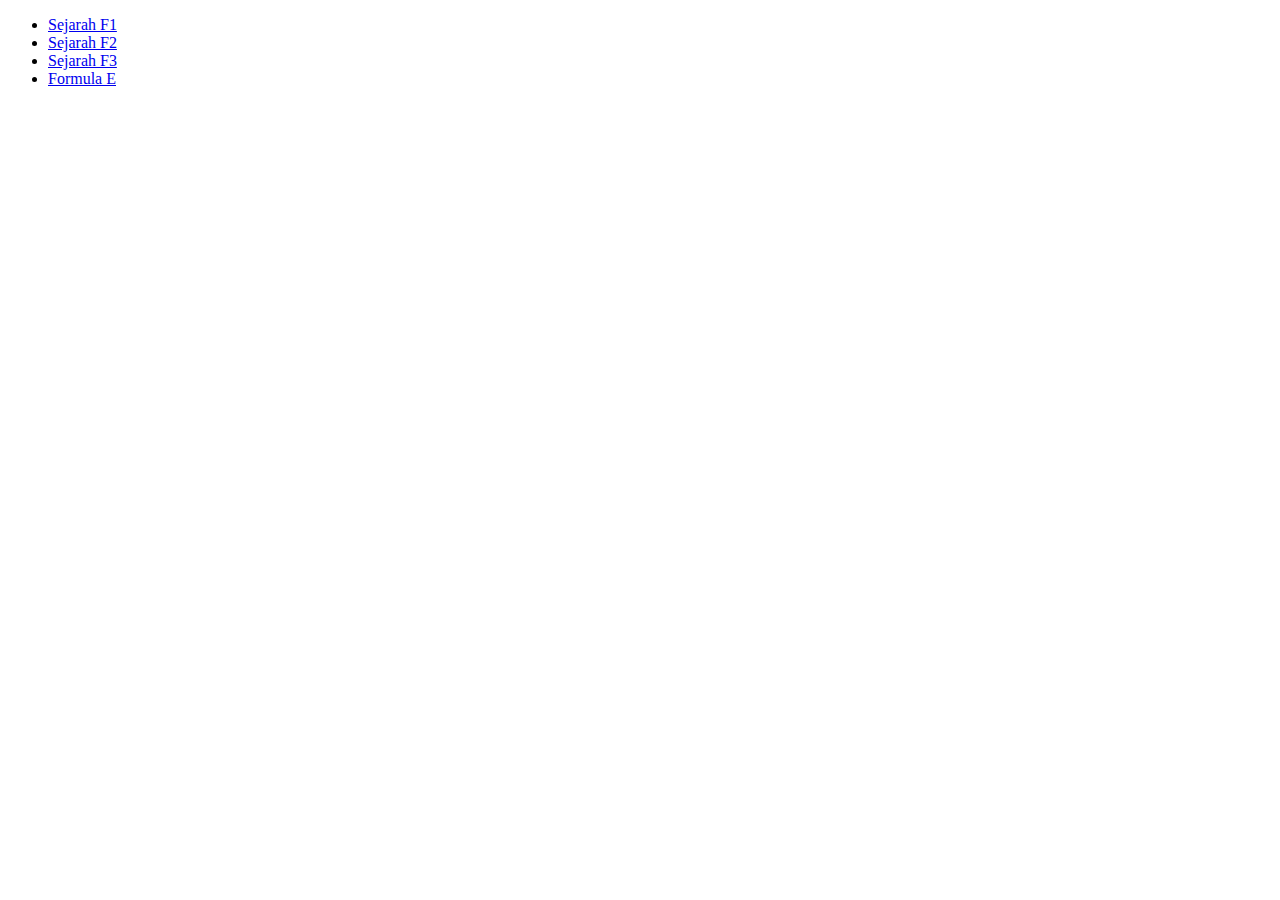
==== assets/sidebar.html @ 4e8a00e5 "Add files via upload" ====
<!DOCTYPE html>
<html lang="en">
<head>
    <meta charset="UTF-8">
    <meta name="viewport" content="width=device-width, initial-scale=1.0">
    <title>Sidebar</title>
    <link rel="stylesheet" type="text/css" href="style-side.css">
</head>
<body>
    <div class="sidebar">
        <ul>
            <li><a href="sejarah-f1.html" target="main">Sejarah F1</a></li>
            <li><a href="sejarah-f2.html" target="main">Sejarah F2</a></li>
            <li><a href="sejarah-f3.html" target="main">Sejarah F3</a></li>
            <li><a href="sejarah-fe.html" target="main">Formula E</a></li>
        </ul>
    </div>
</body>
</html>
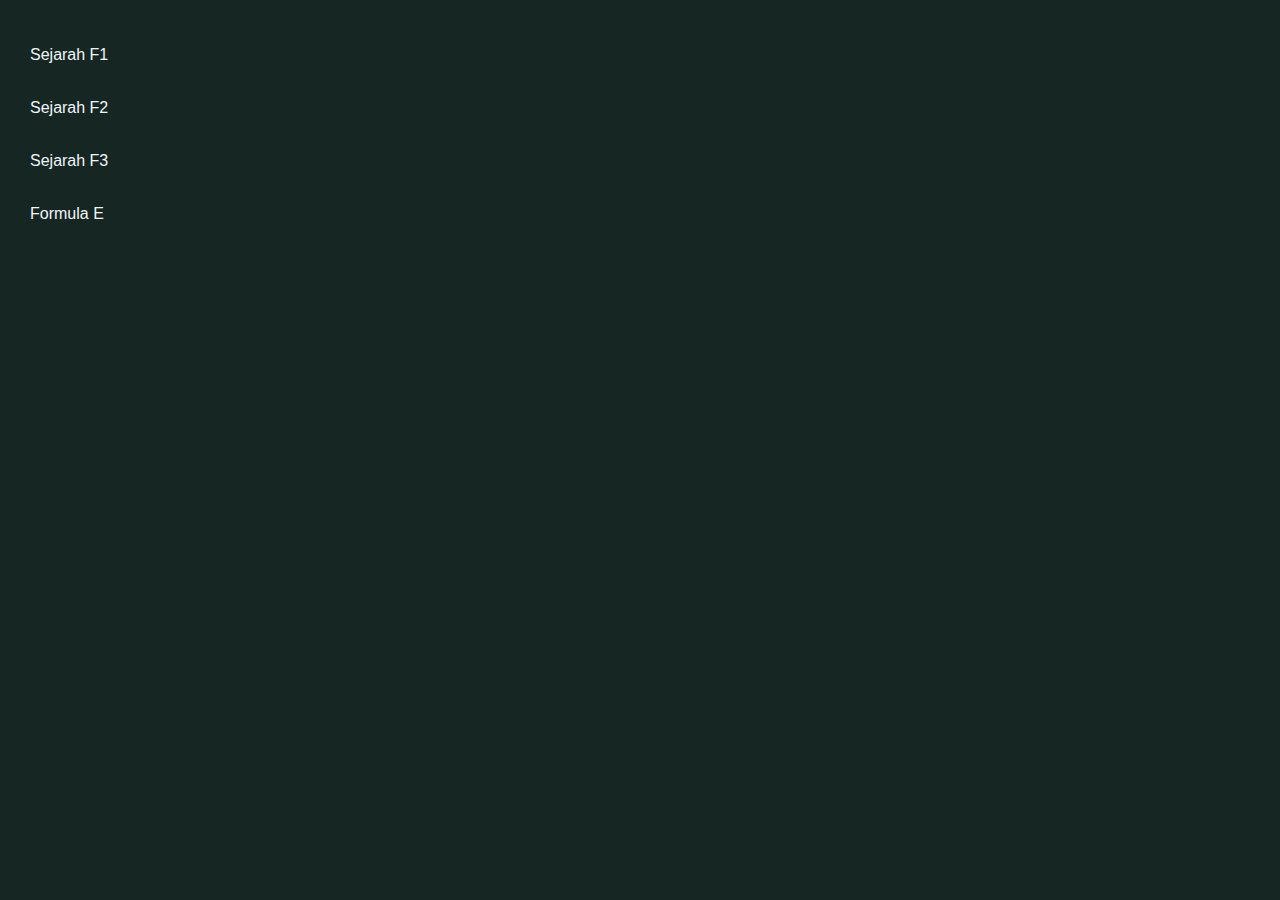
==== commit f2297672: "Add files via upload" ====
--- a/assets/style-side.css
+++ b/assets/style-side.css
@@ -0,0 +1,38 @@
+body {
+    margin: 0;
+    font-family: Arial,sans-serif;
+    background-color: azure;
+    display: flex;
+    height: 100vh;
+}
+
+.sidebar {
+    width: 100%;
+    background-color: #162623;
+    color: #F0F5F7;
+    padding: 20px;
+    box-sizing: border-box;
+}
+
+.sidebar ul {
+    list-style-type: none;
+    padding: 0;
+}
+
+.sidebar ul li {
+    margin: 15px 0;
+}
+
+.sidebar ul li a {
+    color: #F0F5F7;
+    text-decoration: none;
+    display: block;
+    padding: 10px;
+    border-radius: 5px;
+    transition: background-color 0.3s, transform 0.3s;
+}
+
+.sidebar ul li a:hover{
+    background-color: #295255;
+    transform: scale(1.05);
+}